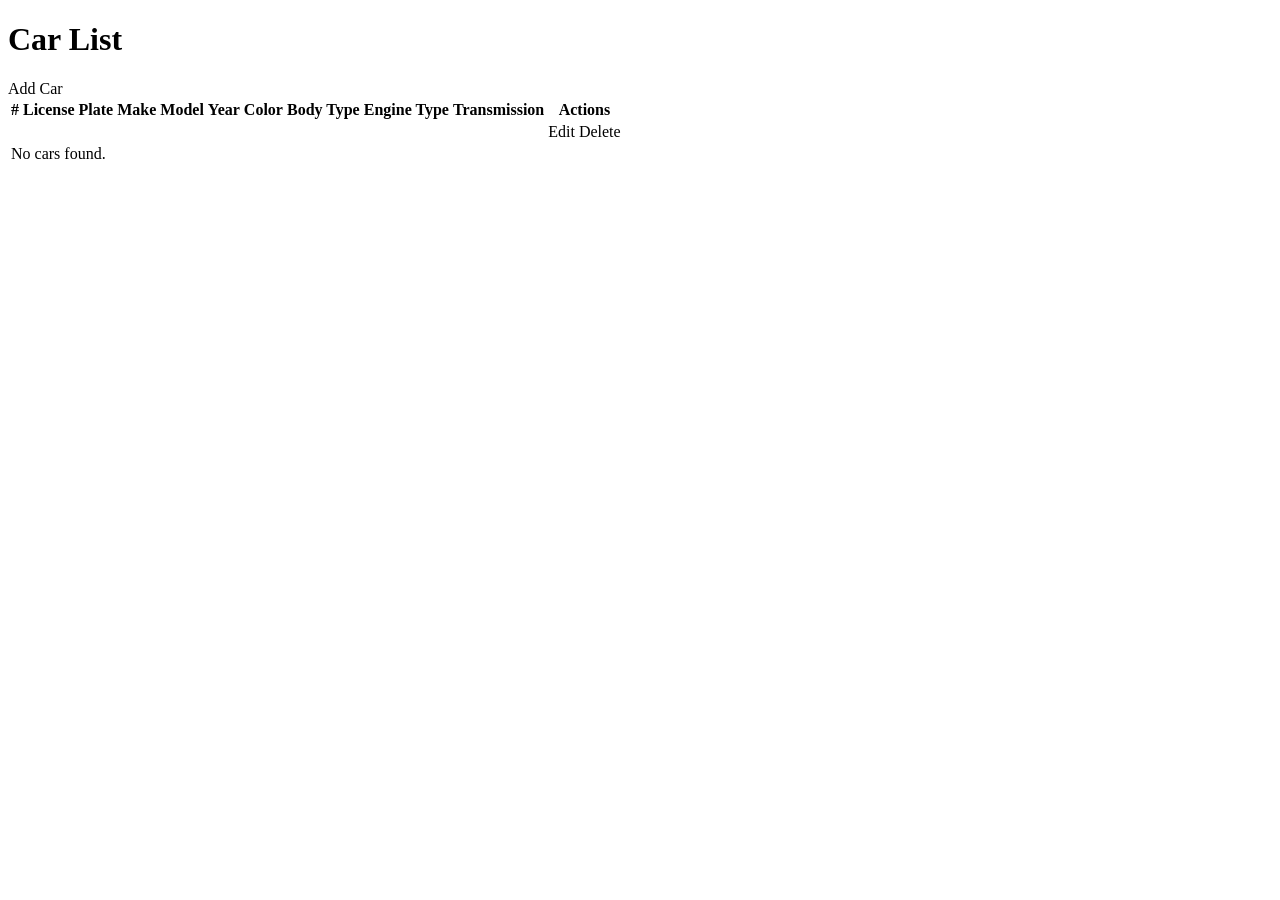
==== src/main/resources/templates/index.html @ 731f5735 "Initial commit" ====
<!DOCTYPE html>
<html lang="en" xmlns:th="http://www.thymeleaf.org">
<head>
    <meta charset="UTF-8">
    <meta name="viewport" content="width=device-width, initial-scale=1.0">
    <title>Cars</title>
    <link rel="stylesheet" th:href="@{style.css}">
</head>
<body>
<main>
    <div class="top-bar">
        <h1>Car List</h1>

        <!-- Add new car -->
        <a th:href="@{/create}" class="btn add-btn">Add Car</a>
    </div>

    <div class="table-container">
        <table>
            <thead>
            <tr>
                <th>#</th> <!-- Changed from ID to UI counter -->
                <th>License Plate</th>
                <th>Make</th>
                <th>Model</th>
                <th>Year</th>
                <th>Color</th>
                <th>Body Type</th>
                <th>Engine Type</th>
                <th>Transmission</th>
                <th>Actions</th>
            </tr>
            </thead>
            <tbody>
            <tr th:each="car, stat : ${cars}">
                <!-- Continuous numbering -->
                <td th:text="${stat.index + 1}"></td>

                <td th:text="${car.licensePlateNumber}"></td>
                <td th:text="${car.make}"></td>
                <td th:text="${car.model}"></td>
                <td th:text="${car.year}"></td>
                <td th:text="${car.color}"></td>
                <td th:text="${car.bodyType}"></td>
                <td th:text="${car.engineType}"></td>
                <td th:text="${car.transmission}"></td>
                <td>
                    <a th:href="@{/edit(id=${car.id})}" class="btn edit">Edit</a>
                    <a th:href="@{/delete(id=${car.id})}" class="btn delete"
                       onclick="return confirm('Are you sure you want to delete this car?');">
                        Delete
                    </a>
                </td>
            </tr>
            <tr th:if="${#lists.isEmpty(cars)}">
                <td colspan="10">No cars found.</td>
            </tr>
            </tbody>
        </table>
    </div>
</main>
</body>
</html>
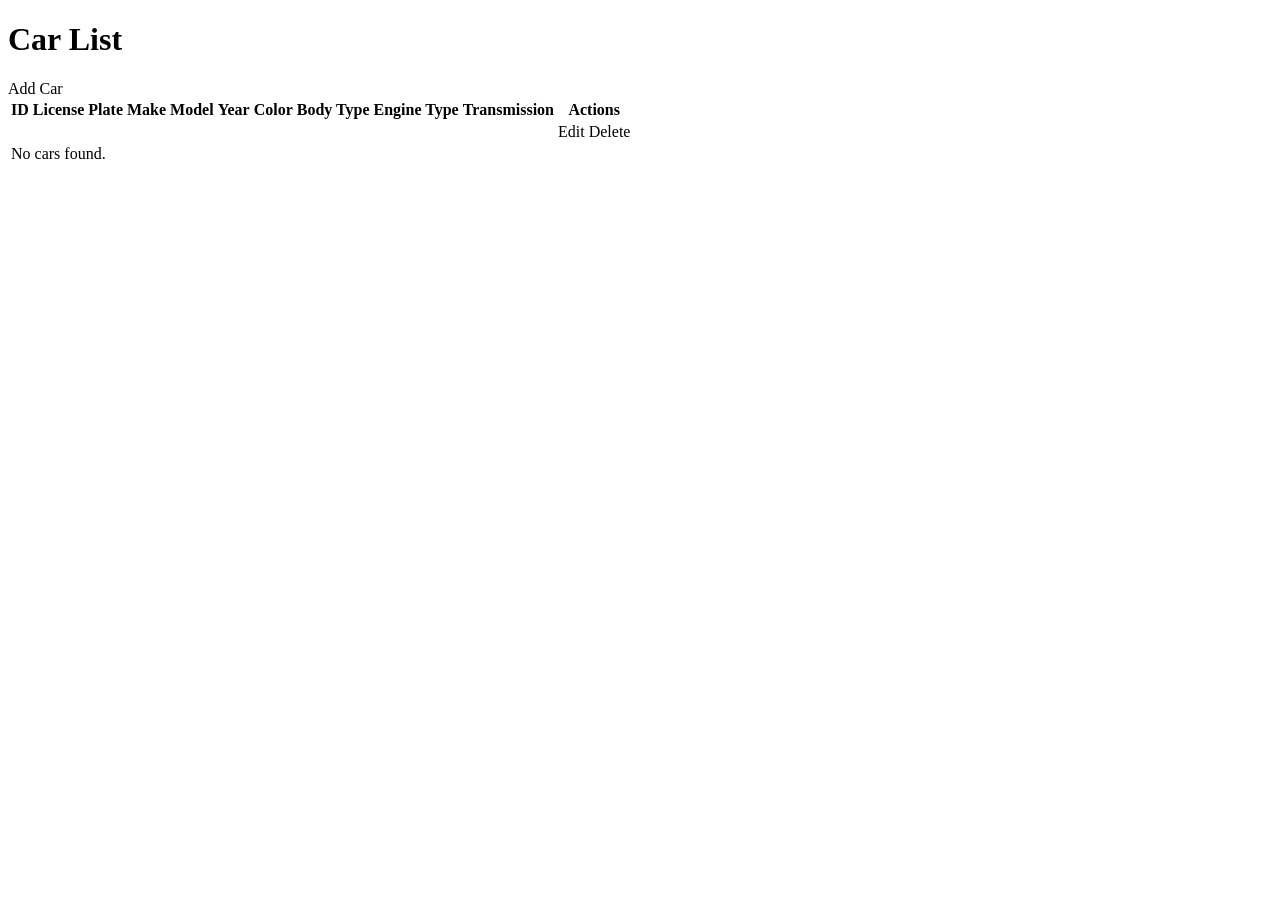
==== commit 0b36c7f0: "Additional" ====
--- a/src/main/resources/templates/index.html
+++ b/src/main/resources/templates/index.html
@@ -19,7 +19,7 @@
         <table>
             <thead>
             <tr>
-                <th>#</th> <!-- Changed from ID to UI counter -->
+                <th>ID</th> <!-- Changed from ID to UI counter -->
                 <th>License Plate</th>
                 <th>Make</th>
                 <th>Model</th>
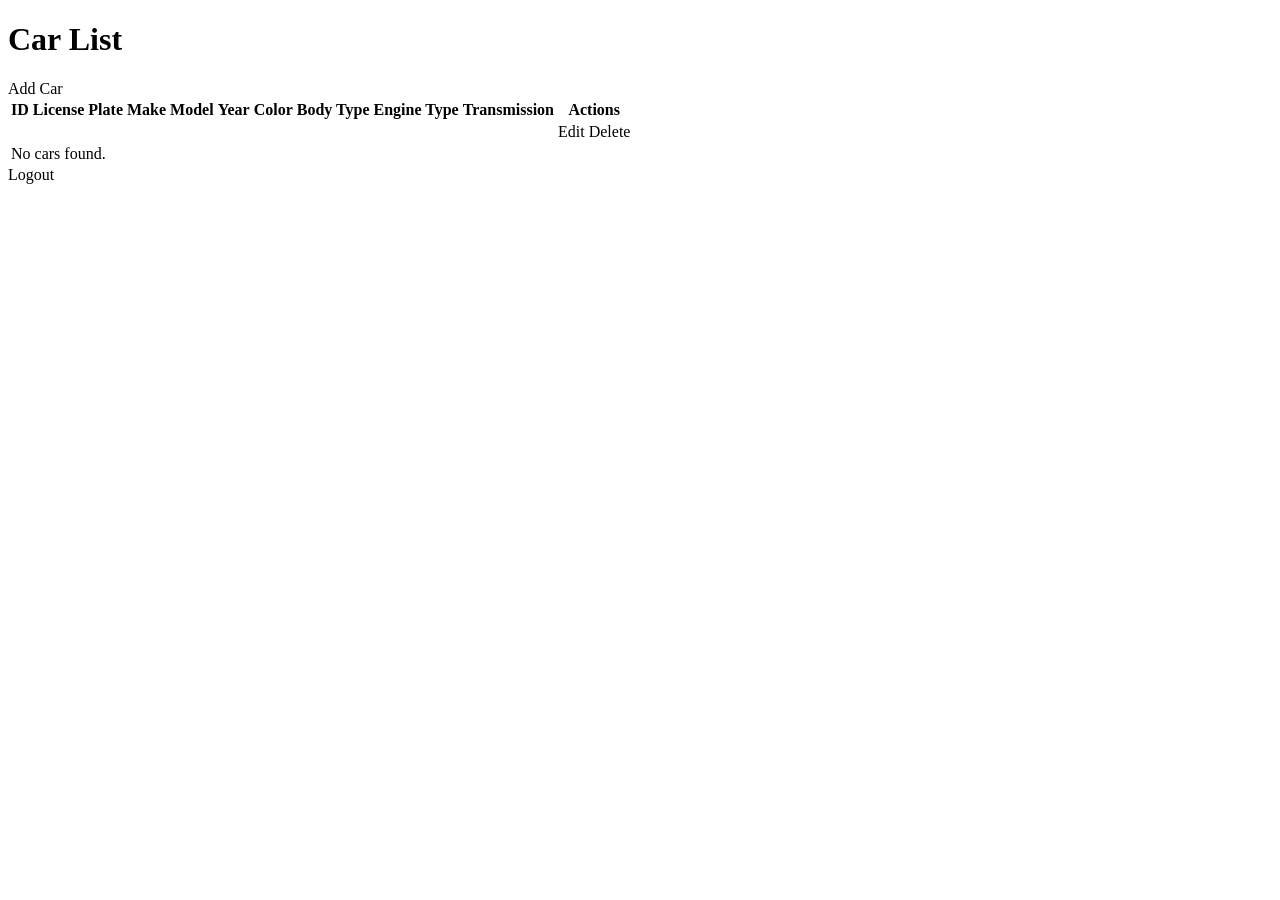
==== commit 16e2a8ef: "Initial commit" ====
--- a/src/main/resources/templates/index.html
+++ b/src/main/resources/templates/index.html
@@ -4,7 +4,7 @@
     <meta charset="UTF-8">
     <meta name="viewport" content="width=device-width, initial-scale=1.0">
     <title>Cars</title>
-    <link rel="stylesheet" th:href="@{style.css}">
+    <link rel="stylesheet" th:href="@{/style.css}">
 </head>
 <body>
 <main>
@@ -58,6 +58,7 @@
             </tbody>
         </table>
     </div>
+    <a th:href="@{/logout}">Logout</a>
 </main>
 </body>
 </html>
